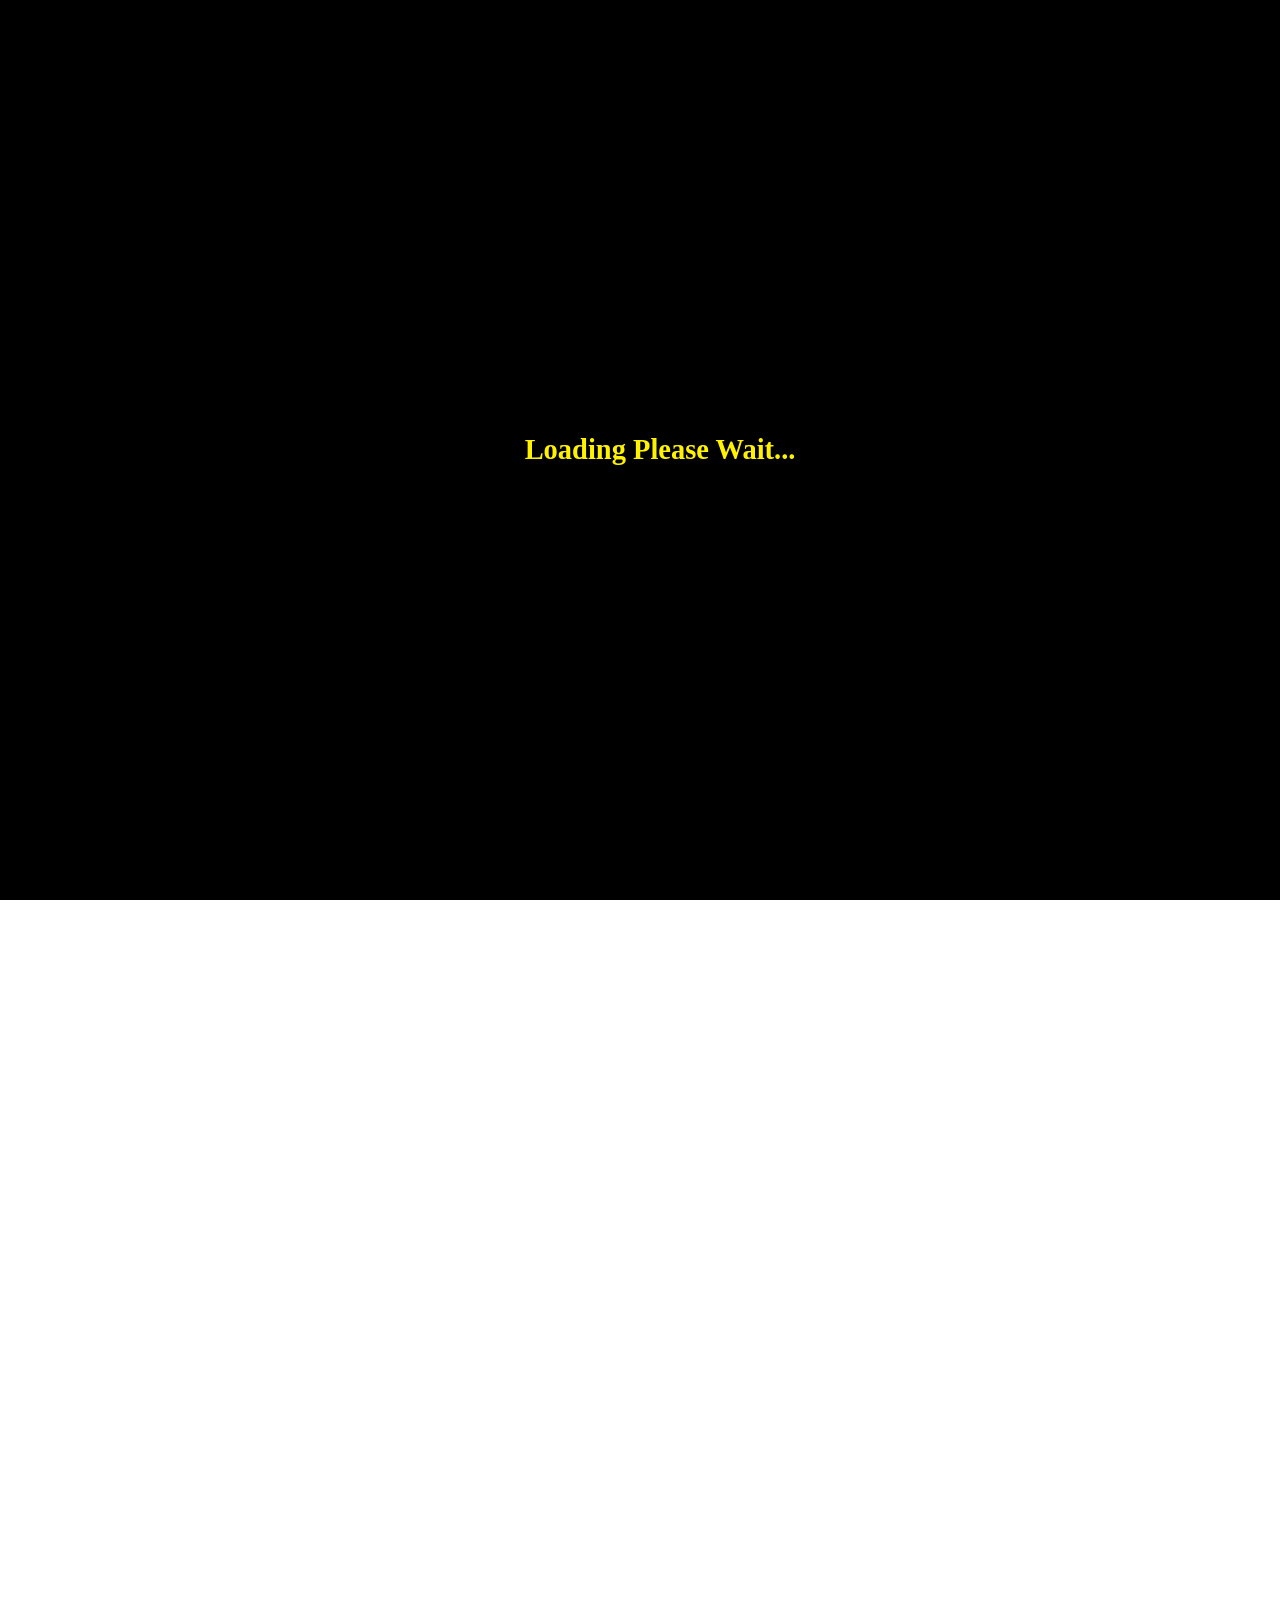
==== index.html @ bbae36e3 "upload" ====
<!DOCTYPE html>
<html lang="en">

<head>
	<meta charset="utf-8">
	<meta name="theme-color" content="#00bb94">
	<meta name="viewport" content="width=device-width, initial-scale=1.0">
	<meta http-equiv="X-UA-Compatible" content="IE=edge">
	<title> Restaurant </title>
	<link rel="shortcut icon" type="image/png"
		href="[data-uri]" />
	<meta name="description" content=" Food Website ">
	<meta name="keywords" content="html , css , js , sass , jquery , bootsrap">
	<link rel="stylesheet" href="https://cdnjs.cloudflare.com/ajax/libs/normalize/8.0.1/normalize.min.css" />
	<link rel="stylesheet" href="https://cdnjs.cloudflare.com/ajax/libs/font-awesome/5.15.3/css/all.min.css" />
	<link rel="stylesheet" href="https://cdnjs.cloudflare.com/ajax/libs/aos/2.0.2/aos.css" />
	<link rel="stylesheet" href="https://cdnjs.cloudflare.com/ajax/libs/twitter-bootstrap/5.0.1/css/bootstrap.min.css" />
	<link rel="stylesheet" type="text/css" href="css/food.css " media="all">
	<!--[if lt IE 9]> <script src="https://cdnjs.cloudflare.com/ajax/libs/html5shiv/3.7.3/html5shiv.min.js"></script> <script src="https://cdnjs.cloudflare.com/ajax/libs/respond.js/1.4.2/respond.min.js"></script> <![endif]-->
	<style>
		#body {
			opacity: 0;
		}

		.about button,
		.contact button,
		header button {
			background-color: white !important;
			z-index: 100 !important;
		}
	</style>
</head>

<body>
	<div id="cover" style="font-size: calc(1.3rem + .6vw);"><span class="spinner-grow me-2" role="status"
			style="color:#fff200"><span class="visually-hidden" style="opacity: 0.00000001">Loading...</span></span>Loading
		Please Wait...</div>
	<div id="body" class="body">
		<nav class="navbar navbar-expand-md navbar-dark fixed-top ">
			<div class="container"><a href="#" class="navbar-brand"><svg xmlns="http://www.w3.org/2000/svg" x="0px" y="0px"
						width="35" height="35" viewBox="0 0 172 172" style=" fill:#000000;">
						<g fill="none" fill-rule="nonzero" stroke="none" stroke-width="1" stroke-linecap="butt"
							stroke-linejoin="miter" stroke-miterlimit="10" stroke-dasharray="" stroke-dashoffset="0"
							font-family="none" font-weight="none" font-size="none" text-anchor="none" style="mix-blend-mode: normal">
							<path d="M0,172v-172h172v172z" fill="none"></path>
							<g fill="#fff200">
								<path
									d="M61.36906,0c-8.00875,0 -13.34344,0.88688 -16.78344,1.85438c-1.72,0.47031 -2.96969,0.9675 -3.84313,1.38406c-0.86,0.41656 -1.53187,0.90031 -1.53187,0.90031l-1.15563,0.86l-0.18812,1.45125c0,0 -3.46688,27.50656 -3.46688,45.15c0,10.61563 5.20031,16.94469 9.84969,20.77438c2.33813,1.92156 4.50156,3.35937 5.81844,4.52844c1.31687,1.16906 1.53187,1.63937 1.53187,2.21719c0,3.23844 -0.86,12.81938 -1.72,23.44844c-0.86,10.62906 -1.73344,22.53469 -1.72,31.59156c0,16.36688 1.14219,25.18188 3.45344,30.67781c1.16906,2.74125 2.78156,4.74344 4.77031,5.87219c1.97531,1.14219 3.99094,1.29 5.53625,1.29c1.53188,0 3.56094,-0.13437 5.53625,-1.27656c1.98875,-1.12875 3.61469,-3.14437 4.77031,-5.88562c2.31125,-5.4825 3.46687,-14.32438 3.45344,-30.67781c0,-9.04344 -0.86,-20.9625 -1.72,-31.59156c-0.87344,-10.62906 -1.72,-20.19656 -1.72,-23.44844c0,-0.59125 0.20156,-1.02125 1.505,-2.16344c1.31688,-1.14219 3.49375,-2.56656 5.81844,-4.47469c4.67625,-3.80281 9.87656,-10.14531 9.87656,-20.88188c0,-11.99969 -3.45344,-45.06937 -3.45344,-45.06937l-0.18813,-1.70656l-1.46469,-0.88688c0,0 -2.02906,-1.16906 -5.6975,-2.10969c-3.66844,-0.94062 -9.25844,-1.8275 -17.26719,-1.8275zM106.65344,0c-0.91375,0 -1.78719,0.36281 -2.44562,1.00781c-0.645,0.645 -1.00781,1.51844 -1.00781,2.43219v37.84c0,2.41875 0.33594,30.94656 0.33594,38.36406c0.01344,3.17125 -0.92719,16.27281 -1.88125,29.83125c-0.94062,13.55844 -1.89469,27.81562 -1.89469,35.00469c0,10.41406 0.30906,16.47438 1.63938,20.73406c0.67187,2.12312 1.73344,3.9775 3.41312,5.16c1.67969,1.1825 3.60125,1.46469 5.2675,1.46469c0,0.01344 0,0.01344 0,0c3.81625,0 8.69406,-2.40531 11.90563,-8.61344c3.21156,-6.22156 5.29437,-16.09813 5.29437,-32.50531c0,-9.23156 -1.84094,-16.39375 -3.60125,-21.99719c-1.76031,-5.61688 -3.27875,-9.70188 -3.27875,-12.40281c0,-4.81062 3.88344,-11.77125 8.29094,-19.82031c4.42094,-8.04906 9.15094,-17.36125 9.16438,-28.07094c0,-0.01344 0,-0.01344 0,-0.01344c0,-5.99313 -0.95406,-15.10375 -5.17344,-24.26813c-4.21938,-9.16437 -11.83844,-18.36906 -24.68469,-23.865c-0.43,-0.18812 -0.88687,-0.28219 -1.34375,-0.28219zM61.36906,6.88c1.45125,0 2.72781,0.05375 3.99094,0.1075v34.2925c-0.01344,1.23625 0.63156,2.39188 1.70656,3.02344c1.075,0.61813 2.39187,0.61813 3.46687,0c1.075,-0.63156 1.72,-1.78719 1.70656,-3.02344v-33.67437c1.85438,0.28219 3.48031,0.57781 4.68969,0.88687c1.88125,0.48375 1.86781,0.59125 2.365,0.81969c0.29563,2.9025 3.26531,32.18281 3.26531,42.28781c0,8.7075 -3.39969,12.34906 -7.33687,15.54719c-1.96188,1.6125 -4.085,2.95625 -6.00656,4.63594c-1.92156,1.67969 -3.85656,4.15219 -3.85656,7.33687c0,4.28656 0.87344,13.41063 1.73344,24.01281c0.86,10.58875 1.70656,22.42719 1.70656,31.02719c0.01344,16.00406 -1.38406,24.37563 -2.9025,28.00375c-0.76594,1.81406 -1.41094,2.33813 -1.85437,2.59344c-0.44344,0.25531 -1.02125,0.36281 -2.10969,0.36281h-0.01344c-1.08844,0 -1.66625,-0.1075 -2.10969,-0.37625c-0.45688,-0.25531 -1.08844,-0.77937 -1.85438,-2.58c-1.51844,-3.62812 -2.91594,-11.99969 -2.91594,-28.00375c-0.01344,-8.61344 0.83313,-20.43844 1.70656,-31.02719c0.86,-10.58875 1.73344,-19.72625 1.73344,-24.01281c0,-3.19812 -1.92156,-5.65719 -3.82969,-7.36375c-1.92156,-1.69312 -4.04469,-3.06375 -6.02,-4.68969c-3.93719,-3.25188 -7.35031,-6.90688 -7.35031,-15.46656c0,-15.74875 2.86219,-39.51969 3.21156,-42.43562c0.51062,-0.215 0.9675,-0.41656 1.94844,-0.69875c1.24969,-0.34938 2.98313,-0.69875 5.16,-0.99438v33.80875c-0.01344,1.23625 0.63156,2.39188 1.70656,3.02344c1.075,0.61813 2.39187,0.61813 3.46687,0c1.075,-0.63156 1.72,-1.78719 1.70656,-3.02344v-34.31937c0.95406,-0.02688 1.8275,-0.08063 2.88906,-0.08063zM110.08,9.83625c7.82063,4.73 13.34344,10.66938 16.34,17.18656c3.655,7.92812 4.55531,16.15187 4.55531,21.40594c-0.01344,8.64031 -3.99094,16.89094 -8.31781,24.76531c-4.31344,7.87437 -9.1375,15.18437 -9.1375,23.12594c0,4.81063 1.92156,9.1375 3.60125,14.45875c1.66625,5.32125 3.27875,11.61 3.27875,19.94125c0,15.8025 -2.16344,24.76531 -4.52844,29.3475c-2.365,4.56875 -4.35375,4.89125 -5.79156,4.89125c-0.94062,0 -1.1825,-0.13437 -1.29,-0.20156c-0.1075,-0.06719 -0.43,-0.33594 -0.81969,-1.6125c-0.80625,-2.53969 -1.33031,-8.43875 -1.33031,-18.66469c0,-6.57094 0.94063,-20.98937 1.88125,-34.52094c0.94063,-13.545 1.90813,-25.98813 1.89469,-30.32844c0,-7.60563 -0.33594,-36.55 -0.33594,-38.35063z">
								</path>
							</g>
						</g>
					</svg>
					<div class="d-none d-sm-inline-block ms-3 mb-0 h3 logo-name"><span>K</span>an <span>D</span>on</div>
				</a><button class="navbar-toggler" type="button" data-bs-toggle="collapse" data-bs-target="#link-of-nav"
					aria-label="Toggle Navigation" aria-controls="link-of-nav" aria-expanded="false"><span
						class="fas fa-hamburger" id="nav-icon"></span></button>
				<div class="collapse navbar-collapse pt-4 pt-md-0" id="link-of-nav">
					<ul class="navbar-nav ms-auto" id="main-ul">
						<li class="nav-item"><a href="#header" class="nav-link">home</a></li>
						<li class="nav-item"><a href="#about" class="nav-link">about</a></li>
						<li class="nav-item"><a href="#special" class="nav-link">special</a></li>
						<li class="nav-item"><a href="#dishes" class="nav-link">dishes</a></li>
						<li class="nav-item"><a href="#contact" class="nav-link">contact</a></li>
					</ul>
				</div>
			</div>
		</nav>
		<header id="header" class="header">
			<div class="container h-100">
				<div class="h-100 row align-items-center">
					<div class="col-md-8 text-md-start text-center content">
						<h1>food that you can't resist</h1>
						<h2>enjoy the marvelous taste</h2>
						<p>Lorem ipsum dolor sit amet consectetur adipisicing elit. Iusto ab quas corrupti, molestias
							aliquam quisquam voluptatibus dignissimos corporis.</p><a href="#special" class="home-button"><button
								style="z-index:12;background-color:white; ">get
								started</button></a>
					</div>
				</div>
			</div>
			<div class="video-container"><video src="vid/1.mp4" loop muted autoplay class="vid"></video><video src="vid/2.mp4"
					loop muted autoplay class="vid"></video><video src="vid/3.mp4" loop muted autoplay class="vid"></video></div>
			<div class="controls"><span class="dots d-active"></span><span class="dots"></span><span class="dots"></span>
			</div>
		</header>
		<section id="about" class="about">
			<h2 data-aos="zoom-in-up">about <span>us</span></h2>
			<div class="container align-content-center">
				<div class="row mt-5 mt-md-0">
					<div
						class="col-md-6 align-content-center justify-content-center justify-content-md-start d-flex text-center text-md-start"
						data-aos="fade-right">
						<p class="w-100 mt-3">Lorem, ipsum dolor sit amet consectetur adipisicing elit. Dolorum ex,
							voluptatum nobis iure sunt voluptates non, vitae, quia fugit vero est neque enim dicta
							impedit deserunt ducimus! Quo, iste ullam.</p>
						<p class="w-100 my-3">Lorem, ipsum dolor sit amet consectetur adipisicing elit. Dolorum ex,
							voluptatum nobis iure sunt voluptates non, vitae, quia fugit vero est neque enim dicta
							impedit deserunt ducimus! Quo, iste ullam.</p><a href="#"><button> learn more</button></a>
					</div>
					<div class="col-md-6 d-none d-md-block" data-aos="fade-left"><img src="img/wall-sec/about-wallpaper.png"
							alt="chef photo"></div>
				</div>
			</div>
		</section>
		<section id="special" class="special">
			<h2 data-aos="zoom-in-up"><span>our</span> special</h2>
			<p class="h5">Lorem ipsum dolor sit amet consectetur adipisicing elit.</p>
			<div class="card-container container">
				<div class="card text-center text-dark bg-white border border-5 border-white" data-aos="fade-right"><img
						src="img/sp/special1.jpeg" alt="Picture of a delicious meal produced by our restaurant"
						class="card-img-top">
					<div class="card-body">
						<p class="card-text">Lorem ipsum dolor sit amet consectetur adipisicing elit. Minima laudantium
							deleniti pariatur, harum magni dolores.</p><a href="#"><button>read more</button></a>
					</div>
				</div>
				<div class="card text-center text-dark bg-white border border-5 border-white" data-aos="zoom-in-up"><img
						src="img/sp/special2.jpeg" alt="Picture of a delicious meal produced by our restaurant"
						class="card-img-top">
					<div class="card-body">
						<p class="card-text">Lorem ipsum dolor sit amet consectetur adipisicing elit. Minima laudantium
							deleniti pariatur, harum magni dolores.</p><a href="#"><button>read more</button></a>
					</div>
				</div>
				<div class="card text-center text-dark bg-white border border-5 border-white" data-aos="fade-left"><img
						src="img/sp/special3.jpeg" alt="Picture of a delicious meal produced by our restaurant"
						class="card-img-top">
					<div class="card-body">
						<p class="card-text">Lorem ipsum dolor sit amet consectetur adipisicing elit. Quo ex delectus
							voluptatem fugit dolor porro ea laborum autem similiq</p><a href="#"><button>read
								more</button></a>
					</div>
				</div>
			</div>
		</section>
		<section id="dishes" class="dishes pb-5">
			<h2 data-aos="zoom-in-up"> <span>our</span> dishes</h2>
			<div class="container d-flex flex-wrap justify-content-between align-items-center align-content-center mt-5">
				<div data-aos="zoom-in" class="d"><img src="img/dishes/Dishes0.jpeg"
						alt="Picture of a delicious meal produced by our restaurant">
					<div class="d-detail align-content-center text-center">
						<h2 class="my-3">dish 1</h2>
						<hr>
						<p>Lorem ipsum dolor sit amet consectetur adipisicing elit. Blanditiis, iste!</p>
						<hr><a href="#"><button>view</button></a>
					</div>
				</div>
				<div data-aos="zoom-in" class="d"><img src="img/dishes/Dishes1.jpeg"
						alt="Picture of a delicious meal produced by our restaurant">
					<div class="d-detail align-content-center text-center">
						<h2 class="my-3">dish 2</h2>
						<hr>
						<p>Lorem ipsum dolor sit amet consectetur adipisicing elit. Blanditiis, iste!</p>
						<hr><a href="#"><button>view</button></a>
					</div>
				</div>
				<div data-aos="zoom-in" class="d"><img src="img/dishes/Dishes2.jpeg"
						alt="Picture of a delicious meal produced by our restaurant">
					<div class="d-detail align-content-center text-center">
						<h2 class="my-3">dish 3</h2>
						<hr>
						<p>Lorem ipsum dolor sit amet consectetur adipisicing elit. Blanditiis, iste!</p>
						<hr><a href="#"><button>view</button></a>
					</div>
				</div>
				<div data-aos="zoom-in" class="d"><img src="img/dishes/Dishes3.jpeg"
						alt="Picture of a delicious meal produced by our restaurant">
					<div class="d-detail align-content-center text-center">
						<h2 class="my-3">dish 4</h2>
						<hr>
						<p>Lorem ipsum dolor sit amet consectetur adipisicing elit. Blanditiis, iste!</p>
						<hr><a href="#"><button>view</button></a>
					</div>
				</div>
				<div data-aos="zoom-in" class="d"><img src="img/dishes/Dishes4.jpeg"
						alt="Picture of a delicious meal produced by our restaurant">
					<div class="d-detail align-content-center text-center">
						<h2 class="my-3">dish 5</h2>
						<hr>
						<p>Lorem ipsum dolor sit amet consectetur adipisicing elit. Blanditiis, iste!</p>
						<hr><a href="#"><button>view</button></a>
					</div>
				</div>
				<div data-aos="zoom-in" class="d"><img src="img/dishes/Dishes5.jpeg"
						alt="Picture of a delicious meal produced by our restaurant">
					<div class="d-detail align-content-center text-center">
						<h2 class="my-3">dish 6</h2>
						<hr>
						<p>Lorem ipsum dolor sit amet consectetur adipisicing elit. Blanditiis, iste!</p>
						<hr><a href="#"><button>view</button></a>
					</div>
				</div>
			</div>
		</section>
		<section id="contact" class="contact">
			<h2 data-aos="zoom-in-up">contact <span>us</span></h2>
			<p data-aos="zoom-in-up" class=" text-center text-white dd34 m-auto">
				To request a landing page similar to this page, <span class="text-danger fw-bold">please fill out the
					form</span> and I will reply to you as soon as possible, or <span class="text-danger fw-bold">you can talk to
					me via the social media icons</span> at the bottom of the site.
			</p>
			<div class="container">
				<form action="https://formsubmit.co/mohammad.al.laith.mousa@gmail.com" method="POST"
					class="row gx-3 gy-3 needs-validation flex-wrap d-flex align-items-center" novalidate autocomplete="off"
					data-aos="fade-up">
					<div class="col-12 col-md-6"><label for="InFullName" class="form-label">Full Name</label><input type="text"
							class="form-control" id="InFullName" required placeholder="Full Name" name="Full Name" minlength="10">
						<div class="valid-feedback">Name Is Set</div>
						<div class="invalid-feedback">Please Write Your Full Name</div>
					</div>
					<div class="col-12 col-md-6"><label for="InPhone" class=" form-label">Your Number</label><input type="tel"
							class="form-control" id="InPhone" required placeholder="Phone Number" length="10"
							oninput="this.value = this.value.replace(/[^0-9.]/g, '').replace(/(\..*)\./g, '$1');" name="Phone">
						<div class="invalid-feedback">Please Write A Valid Phone Number</div>
						<div class="valid-feedback">Looks Good Number</div>
					</div>
					<div class=" col-12"><label for="InEmail" class=" form-label">Your Email</label><input type="email"
							name="Email" class="form-control" id="InEmail" required placeholder="Your Email">
						<div class="valid-feedback">Looks Good Email</div>
						<div class="invalid-feedback">Please Write A Valid Email</div>
					</div>
					<div class="col-12"><label for="Your-Massage" class="form-label">Message ( Optional
							)</label><textarea name="textarea" id="Your-Massage" placeholder="Message ( Optional )"
							class="form-control w-100" style="height:200px;resize:none"></textarea></div>

					<input type="hidden" name="_captcha" value="false" />
					<input type="text" name="_honey" class="d-none" />
					<input type="hidden" name="_subject" value="New Email From My Website Restaurant Landing Page" />
					<input type="hidden" name="_next" value="https://mohammed-mousa.github.io/Restaurant/thanks.html" />
					<div class="col-md-4 col-12 mt-5 text-md-start text-center"><button type="submit">send</button>
					</div>
					<div class="website col-md-8 ms-md-auto mt-5 mt-md-auto text-center text-md-end"><a
							href="https://wa.me/963950556805"><img
								src="https://img.icons8.com/color/48/000000/telegram-app--v2.png" /></a> <a
							href="https://wa.me/963950556805"><svg xmlns="http://www.w3.org/2000/svg" x="0px" y="0px" width="43"
								height="43" viewBox="0 0 172 172" style=" fill:#000000;transform: translateY(-2px);">
								<g fill="none" fill-rule="nonzero" stroke="none" stroke-width="1" stroke-linecap="butt"
									stroke-linejoin="miter" stroke-miterlimit="10" stroke-dasharray="" stroke-dashoffset="0"
									font-family="none" font-weight="none" font-size="none" text-anchor="none"
									style="mix-blend-mode: normal">
									<path d="M0,172v-172h172v172z" fill="none"></path>
									<g fill="#2ecc71">
										<path
											d="M86,2.6875c-45.95625,0 -83.3125,37.35625 -83.3125,83.3125c0,14.10938 3.4927,27.95053 10.34583,40.17865l-7.1203,26.06927c-1.20938,4.16563 -0.00157,8.4651 3.08905,11.55573c3.09062,3.09062 7.39272,4.30052 11.55835,3.22552l27.1427,-7.12292c11.825,6.18125 24.99322,9.40625 38.43072,9.40625c45.95625,0 83.3125,-37.35625 83.3125,-83.3125c0,-22.30625 -8.59948,-43.13542 -24.32135,-58.8573c-15.85625,-15.72188 -36.81875,-24.4552 -59.125,-24.4552zM86,10.75c20.15625,0 39.1026,7.79428 53.21198,22.03803c14.24375,14.24375 22.1724,33.1901 22.03802,53.21197c0,41.52188 -33.72812,75.25 -75.25,75.25c-12.49688,0 -24.9948,-3.22605 -36.01355,-9.13855c-0.5375,-0.26875 -1.20728,-0.5354 -1.87915,-0.5354c-0.40312,0 -0.67292,-0.00052 -1.07605,0.13385l-28.62292,7.52448c-2.01562,0.5375 -3.35728,-0.53855 -3.89478,-1.07605c-0.5375,-0.5375 -1.61355,-1.87915 -1.07605,-3.89478l7.52447,-27.68335c0.26875,-1.075 0.13595,-2.14843 -0.40155,-3.08905c-6.45,-11.2875 -9.81042,-24.3224 -9.81042,-37.49115c0,-41.52187 33.72813,-75.25 75.25,-75.25zM86,22.84375c-34.80312,0 -63.15625,28.21875 -63.15625,63.15625c0,11.15313 2.9573,22.0375 8.46667,31.57813c2.15,3.7625 2.68645,8.19583 1.61145,12.36145l-3.8974,14.10938l15.05157,-3.89478c1.34375,-0.40312 2.6875,-0.53802 4.03125,-0.53802c2.6875,0 5.37395,0.67188 7.65833,2.01563c9.27187,4.8375 19.61875,7.52448 30.23438,7.52448c34.80313,0 63.15625,-28.35312 63.15625,-63.15625c0,-16.93125 -6.58542,-32.78855 -18.5448,-44.74792c-11.825,-11.825 -27.6802,-18.40833 -44.61145,-18.40833zM57.9151,49.31458h3.76355c1.47812,0 2.95468,0.13437 4.4328,3.35938c1.74687,3.89687 5.64375,13.70677 6.04688,14.6474c0.5375,0.94062 0.80835,2.14948 0.13647,3.49323c-0.67187,1.34375 -0.94062,2.15 -2.01562,3.35938c-0.94062,1.20937 -2.15157,2.55522 -2.95782,3.49585c-0.94062,0.94063 -2.0151,2.01563 -0.80572,4.03125c1.20937,2.01563 5.1052,8.46458 11.0177,13.7052c7.525,6.71875 13.97552,8.8698 15.99115,9.81042c2.01563,0.94063 3.0922,0.80573 4.30157,-0.53802c1.20938,-1.34375 4.97083,-5.77918 6.31458,-7.7948c1.34375,-2.01562 2.68855,-1.61145 4.43542,-0.93957c1.88125,0.67188 11.55573,5.5078 13.57135,6.44843c2.01563,0.94062 3.3578,1.4797 3.76093,2.28595c0.5375,1.075 0.53907,4.97082 -1.07343,9.67395c-1.6125,4.56875 -9.675,9.1375 -13.4375,9.40625c-3.62813,0.26875 -6.98907,1.61355 -23.78595,-4.97082c-20.15625,-7.92813 -32.92083,-28.62293 -33.86145,-29.96668c-0.94063,-1.34375 -8.0625,-10.74843 -8.0625,-20.5578c0,-9.80937 5.1052,-14.51355 6.98645,-16.52917c1.88125,-2.01562 3.8974,-2.4198 5.24115,-2.4198z">
										</path>
									</g>
								</g>
							</svg></a> <a href="https://wa.me/963950556805"><img
								src="https://img.icons8.com/fluent/48/000000/facebook-new.png" /></a> <a
							href="https://wa.me/963950556805"><img
								src="https://img.icons8.com/fluent/48/000000/instagram-new.png" /></a> <a
							href="https://wa.me/963950556805"><img
								src="https://img.icons8.com/color/48/000000/twitter-circled--v4.png" /></a></div>
				</form>
		</section>
		<footer class="footer pt-5" id="footer">
			<div class="container">
				<div class="footer-container d-flex flex-wrap row">
					<div class="col-6 text-center mb-3 links ">
						<h2>Links</h2>
						<div class="container-footer-link"><a href="#header">home</a><a href="#about">about</a><a
								href="#special">special</a><a href="#dishes">dishes</a><a href="#contact">contact</a>
						</div>
					</div>
					<div class="col-6 text-center mb-3 social-icon">
						<h2>
							<div class="d-inline-block h3 logo-name"><span>K</span>an <span>D</span>on</div>
						</h2>
						<div class="container-social-icon"><a href="https://wa.me/963950556805"><i class='fab fa-facebook-f'> </i>
							</a> <a href="https://wa.me/963950556805"><i class='fab fa-instagram'></i> </a> <a
								href="https://wa.me/963950556805"><i class='fab fa-telegram-plane'></i> </a> <a
								href="https://wa.me/963950556805"><i class='fab fa-whatsapp'></i>
							</a> <a href="https://wa.me/963950556805"><i class='fab fa-twitter'></i> </a></div>
					</div>
				</div>
				<hr>
				<div class="text-center h4 mt-3 py-3">
					<h5 class=" d-md-inline-block d-block">Created By </h5>
					<h5 class=" d-md-inline-block d-block my-3 my-md-0"><a href="https://wa.me/963950556805">Mohammad mousa</a>
					</h5>
					<h5 class=" d-md-inline-block d-block"> All Right Reserved</h5>
				</div>
			</div>
		</footer><a id="up-arrow" class="up-arrow" href="#header"><svg xmlns="http://www.w3.org/2000/svg" x="0px" y="0px"
				width="100%" height="100%" viewBox="0 0 172 172" style=" fill:#000000;">
				<g fill="none" fill-rule="nonzero" stroke="none" stroke-width="1" stroke-linecap="butt" stroke-linejoin="miter"
					stroke-miterlimit="10" stroke-dasharray="" stroke-dashoffset="0" font-family="none" font-weight="none"
					font-size="none" text-anchor="none" style="mix-blend-mode: normal">
					<path d="M0,172v-172h172v172z" fill="none"></path>
					<g fill="#fff200">
						<path
							d="M85.89922,6.78594c-2.11818,0.03233 -4.10338,1.03856 -5.38172,2.72781l-23.46187,23.46188c-1.79732,1.72562 -2.52133,4.28807 -1.89279,6.69911c0.62854,2.41103 2.5114,4.2939 4.92243,4.92243c2.41103,0.62854 4.97349,-0.09547 6.69911,-1.89279l12.33563,-12.33562v62.51125c-0.03509,2.48118 1.2685,4.78904 3.41161,6.03987c2.1431,1.25083 4.79369,1.25083 6.93679,0c2.1431,-1.25083 3.4467,-3.55869 3.41161,-6.03987v-62.51125l12.33563,12.33562c1.72562,1.79732 4.28807,2.52133 6.69911,1.89279c2.41103,-0.62854 4.2939,-2.5114 4.92243,-4.92243c0.62854,-2.41103 -0.09547,-4.97349 -1.89279,-6.69911l-23.48875,-23.48875c-1.32111,-1.72795 -3.38147,-2.72948 -5.55641,-2.70094zM38.0886,25.06766c-1.78785,-0.04481 -3.5229,0.60824 -4.8375,1.82078c-16.15534,14.46904 -26.37109,35.52158 -26.37109,58.89656c0,43.61533 35.50467,79.12 79.12,79.12c43.61533,0 79.12,-35.50467 79.12,-79.12c0,-23.3781 -10.21499,-44.43061 -26.3711,-58.89656c-1.82674,-1.67192 -4.41099,-2.23326 -6.76672,-1.46985c-2.35573,0.76341 -4.11954,2.73381 -4.61842,5.15938c-0.49888,2.42557 0.34411,4.93213 2.20734,6.56328c13.37286,11.97388 21.7889,29.26265 21.7889,48.64375c0,36.17891 -29.18109,65.36 -65.36,65.36c-36.17891,0 -65.36,-29.18109 -65.36,-65.36c0,-19.37733 8.41529,-36.67279 21.7889,-48.65047c2.13907,-1.86314 2.9155,-4.84806 1.95539,-7.51735c-0.96011,-2.66929 -3.45995,-4.47578 -6.2957,-4.54953z">
						</path>
					</g>
				</g>
			</svg></a>
	</div>
	<script src="https://cdnjs.cloudflare.com/ajax/libs/jquery/3.6.0/jquery.min.js"></script>
	<script src="https://cdnjs.cloudflare.com/ajax/libs/jquery.nicescroll/3.7.6/jquery.nicescroll.min.js"></script>
	<script src="https://cdnjs.cloudflare.com/ajax/libs/aos/2.0.2/aos.js"></script>
	<script src="https://cdn.jsdelivr.net/npm/@popperjs/core@2.9.2/dist/umd/popper.min.js"></script>
	<script src="https://cdnjs.cloudflare.com/ajax/libs/twitter-bootstrap/5.0.1/js/bootstrap.min.js"></script>
	<script type="text/javascript" src="js/food.js"></script>
</body>

</html>
---- css/food.css ----
@import"https://fonts.googleapis.com/css2?family=Exo+2:ital,wght@0,100;0,200;0,300;0,400;1,100;1,200&display=swap";
@import"https://fonts.googleapis.com/css2?family=Lemonada:wght@300;400;500;600;700&display=swap";
* {
    font-family: "Exo 2", sans-serif
}

*:not(p):not(div) {
    text-transform: capitalize
}

* {
    transition: .35s;
    scroll-behavior: smooth
}

::selection {
    color: #000;
    background: #fff200;
    padding: 10px
}

a {
    text-decoration: none
}

*,
:root {
    scrollbar-color: #fff200 #000;
    scrollbar-width: thin
}

::-webkit-scrollbar {
    width: 8px;
    height: 8px
}

::-webkit-scrollbar-track {
    background-color: #000
}

::-webkit-scrollbar-thumb {
    height: 15px;
    background-color: #fff200;
    border: 1px solid transparent;
    border-radius: 10px;
    background-clip: padding-box
}

* {
    padding: 0px;
    margin: 0px;
    box-sizing: border-box
}

body {
    overflow-x: hidden
}

#body>:not(span):not(nav):not(header) {
    overflow-x: hidden
}

.contact button,
.dishes .container .d .d-detail button,
.special .card-container .card button,
.about .row>div:first-child button,
.header .content button {
    outline: none;
    border: none;
    border-radius: 5rem;
    color: #333;
    font-weight: bold;
    text-transform: capitalize;
    letter-spacing: 2px;
    cursor: pointer;
    position: relative;
    z-index: 1;
    overflow: hidden;
    padding: 5px 15px !important;
    transition: .55s !important
}

.contact button::before,
.dishes .container .d .d-detail button::before,
.special .card-container .card button::before,
.about .row>div:first-child button::before,
.header .content button::before {
    content: " ";
    position: absolute;
    top: 0;
    left: 0;
    background: #fff200;
    height: 100%;
    width: 0%;
    transition: .2s;
    z-index: -1
}

.contact button:hover::before,
.dishes .container .d .d-detail button:hover::before,
.special .card-container .card button:hover::before,
.about .row>div:first-child button:hover::before,
.header .content button:hover::before {
    width: 100%
}

.contact button:hover,
.dishes .container .d .d-detail button:hover,
.special .card-container .card button:hover,
.about .row>div:first-child button:hover,
.header .content button:hover {
    box-shadow: 1.75px 1.75px 3.5px #333, -1.75px 1.75px 3.5px #333, 1.75px -1.75px 3.5px #333, -1.75px -1.75px 3.5px #333
}

footer div a,
footer .links h2,
.contact h2 span,
.contact h2,
.dishes>h2 span,
.dishes>h2,
.special>h2 span,
.special>h2,
.about h2 span,
.about h2 {
    text-align: center;
    font-family: "Lemonada", cursive;
    font-weight: bolder;
    text-shadow: .1rem .1rem .3rem #333;
    color: #fff200
}

@keyframes hvr-wobble-vertical {
    16.65% {
        -webkit-transform: translateY(8px);
        transform: translateY(8px)
    }
    33.3% {
        -webkit-transform: translateY(-6px);
        transform: translateY(-6px)
    }
    49.95% {
        -webkit-transform: translateY(4px);
        transform: translateY(4px)
    }
    66.6% {
        -webkit-transform: translateY(-2px);
        transform: translateY(-2px)
    }
    83.25% {
        -webkit-transform: translateY(1px);
        transform: translateY(1px)
    }
    100% {
        -webkit-transform: translateY(0);
        transform: translateY(0)
    }
}

.hvr-wobble-vertical,
.up-arrow {
    display: inline-block;
    vertical-align: middle;
    -webkit-transform: perspective(1px) translateZ(0);
    transform: perspective(1px) translateZ(0);
    box-shadow: 0 0 1px rgba(0, 0, 0, 0)
}

.hvr-wobble-vertical:hover,
.up-arrow:hover,
.hvr-wobble-vertical:focus,
.up-arrow:focus,
.hvr-wobble-vertical:active,
.up-arrow:active {
    -webkit-animation-name: hvr-wobble-vertical;
    animation-name: hvr-wobble-vertical;
    -webkit-animation-duration: .7s;
    animation-duration: .7s;
    -webkit-animation-timing-function: ease-in-out;
    animation-timing-function: ease-in-out;
    -webkit-animation-iteration-count: 1;
    animation-iteration-count: 1
}

.hvr-float,
.contact .website a {
    display: inline-block;
    vertical-align: middle;
    -webkit-transform: perspective(1px) translateZ(0);
    transform: perspective(1px) translateZ(0);
    box-shadow: 0 0 1px rgba(0, 0, 0, 0);
    -webkit-transition-duration: .3s;
    transition-duration: .3s;
    -webkit-transition-property: transform;
    transition-property: transform;
    -webkit-transition-timing-function: ease-out;
    transition-timing-function: ease-out
}

.hvr-float:hover,
.contact .website a:hover,
.hvr-float:focus,
.contact .website a:focus,
.hvr-float:active,
.contact .website a:active {
    -webkit-transform: translateY(-4px);
    transform: translateY(-4px)
}

@media screen and (max-width: 767px) {
    .nav-active {
        padding: 8px 5px;
        border-radius: 15px;
        background: #000;
        color: #fff200 !important;
        font-weight: bold;
        transform: scale(1.1)
    }
    .nav-active:hover {
        border-radius: 15px;
        background: #000;
        color: #fff200;
        transform: scale(1.1)
    }
}

@media screen and (min-width: 768px) {
    .nav-active {
        color: #fff200 !important;
        font-weight: bold
    }
}

nav {
    background-color: #000
}

nav div>a {
    align-items: center;
    display: flex;
    font-family: "Lemonada", cursive !important;
    font-weight: bold
}

nav div>a:hover {
    color: #fff200 !important
}

nav div>a .logo-name {
    font-family: "Lemonada", cursive !important;
    font-weight: bold
}

nav div>a .logo-name span {
    color: #fff200;
    font-family: inherit;
    font-weight: inherit
}

nav button {
    border-color: transparent !important;
    box-shadow: none !important;
    outline: none !important
}

nav button span {
    color: #fff200;
    font-size: 30px
}

nav button:focus {
    box-shadow: none !important
}

nav .nav-item {
    margin: 0px 5px;
    text-align: center
}

nav .nav-link {
    color: #fff
}

nav .nav-link:hover {
    color: #fff200 !important;
    font-weight: bold
}

body {
    position: relative
}

#cover {
    position: fixed;
    height: 100vh;
    width: 100%;
    top: 0;
    left: 0;
    background: #000;
    z-index: 10005;
    color: #fff200;
    display: flex;
    justify-content: center;
    align-items: center;
    font-family: "Lemonada", cursive !important;
    font-weight: bold
}

.header {
    background: linear-gradient(to bottom, rgba(0, 0, 0, 0.95), rgba(0, 0, 0, 0.65));
    color: #fff;
    position: relative;
    height: 100vh;
    overflow: hidden
}

.header .content h1,
.header .content h2 {
    font-family: "Lemonada", cursive;
    font-weight: bolder;
    text-shadow: .1rem .1rem .3rem #333;
    color: #fff200
}

.header .content h2 {
    color: #fff;
    margin-top: 15px
}

.header .content p {
    color: #ccc;
    margin: 15px 0px
}

.header .content button {
    margin: 20px 0px
}

.header .video-container {
    position: absolute;
    top: 0;
    left: 0;
    height: 100%;
    width: 100%;
    z-index: -1
}

.header .video-container .vid {
    position: absolute;
    height: 100vh;
    top: 0;
    left: 0;
    width: 100%;
    object-fit: cover;
    display: none
}

.header .video-container .vid:first-child {
    display: block
}

.header .controls {
    width: fit-content;
    position: absolute;
    bottom: 30px;
    left: 50%;
    transform: translateX(-50%)
}

.header .controls span {
    width: 25px;
    height: 15px;
    background-color: #fff200;
    border: 2px solid #000;
    display: inline-block;
    border-radius: 5px;
    cursor: pointer
}

.header .controls span:hover {
    background-color: #fff
}

.header .controls .d-active {
    background-color: #fff
}

.about h2 span {
    color: #000
}

.about .row>div:first-child {
    flex-wrap: wrap
}

.about .row>div:first-child p {
    color: #333
}

.about .row>div:first-child button {
    margin: 35px auto;
    box-shadow: .1rem .1rem .3rem #888, -0.1rem -0.1rem .3rem #888
}

.about .row>div:last-child {
    text-align: center
}

.about .row>div:last-child img {
    margin-top: -30px;
    margin-bottom: 30px
}

.special {
    background-color: #000
}

.special>h2 span {
    color: #fff
}

.special>p {
    text-align: center;
    color: #ccc;
    margin: 30px auto 50px
}

.special .card-container {
    padding-top: 35;
    padding-bottom: 35px;
    display: flex;
    justify-content: space-between;
    flex-wrap: wrap;
    align-items: center;
    align-content: center
}

.special .card-container .card {
    width: 27.5%;
    margin: 20px 0px;
    padding: 5px;
    transition: .35s !important;
    border: 1px solid #000
}

@media screen and (max-width: 991px) {
    .special .card-container .card {
        width: 42.5%;
        margin: 20px auto
    }
}

@media screen and (max-width: 767px) {
    .special .card-container .card {
        width: 80%;
        margin: 20px auto
    }
}

.special .card-container .card img {
    height: 12rem;
    object-fit: cover
}

.special .card-container .card p {
    color: #333;
    margin: 0px !important;
    font-size: 14px
}

.special .card-container .card button {
    background-color: #333;
    color: #fff;
    font-size: 16px;
    margin-top: 20px;
    margin-bottom: 25px;
    box-shadow: .1rem .1rem .3rem #888, -0.1rem -0.1rem .3rem #888
}

.special .card-container .card button:hover {
    color: #333;
    font-weight: bold
}

.special .card-container .card:hover {
    transform: scale(0.95)
}

.dishes>h2 span {
    color: #000
}

.dishes .container .d {
    border-radius: 25px;
    height: 225px;
    border: 5px solid #000;
    position: relative;
    overflow: hidden;
    cursor: pointer
}

@media screen and (max-width: 575px) {
    .dishes .container .d {
        width: 80%;
        margin: 20px auto
    }
}

@media screen and (min-width: 576px) {
    .dishes .container .d {
        width: 48%;
        margin-top: 15px;
        margin-bottom: 15px
    }
}

@media screen and (min-width: 768px) {
    .dishes .container .d {
        width: 30%;
        margin-top: 20px;
        margin-bottom: 20px
    }
}

.dishes .container .d img {
    object-fit: cover;
    width: 100%;
    height: 100%
}

.dishes .container .d .d-detail {
    position: absolute;
    top: 0;
    left: 0;
    width: 100%;
    height: 100%;
    background-color: rgba(0, 0, 0, .85);
    color: #fff;
    display: flex;
    flex-wrap: wrap;
    justify-content: center;
    align-items: center;
    align-content: center;
    transition: .35s !important;
    transform: scale(0)
}

.dishes .container .d .d-detail>* {
    width: 100%
}

.dishes .container .d .d-detail p {
    font-size: 13px;
    margin: 5px !important;
    width: 80%
}

.dishes .container .d .d-detail hr {
    margin: 0 !important;
    height: 3px;
    background: #fff200;
    display: block;
    width: 90%;
    color: #fff200;
    opacity: 1
}

.dishes .container .d .d-detail button {
    width: 40%;
    margin: 15px auto
}

.dishes .container .d:hover .d-detail {
    transform: scale(1)
}

.contact {
    overflow: hidden;
    background: url("../img/wall-sec/contact-wallpaper.jpg"), linear-gradient(to bottom, rgba(0, 0, 0, 0.95), rgba(0, 0, 0, 0.8));
    background-repeat: no-repeat;
    background-size: cover;
    background-position: center center;
    background-blend-mode: multiply
}

.contact .dd34 {
	width: 100%;
}
@media screen and (min-width:768px) {
	.contact .dd34 {
		width: 75% !important;
	}
}

.contact h2 span {
    color: #fff
}

.contact form {
    padding: 30px 0px 50px
}

.contact .form-control {
    color: #998d8d !important;
    background-color: rgba(1, 1, 1, .45)
}

.contact .form-control:focus {
    background-color: rgba(1, 1, 1, .75);
    border-color: #fff200;
    outline: 0;
    box-shadow: 0px 0px 1px 0rem rgba(255, 242, 0, .9)
}

.contact .form-control::placeholder {
    display: none;
    opacity: 0
}

.contact .form-label {
    color: #fff;
    position: relative;
    transform: translateY(155%);
    margin-left: 10px
}

.contact button {
    width: 150px;
    height: 40px
}

.contact .website a {
    position: relative
}

.up-arrow {
    position: fixed;
    bottom: 20px;
    right: 10px;
    cursor: pointer;
    display: none;
    width: 35px;
    height: 35px;
    z-index: 1000;
    border-radius: 50%;
    box-shadow: 1px 1px 6.5px #555, -1px -1px 6.5px #555, -1px 1px 6.5px #555, 1px -1px 6.5px #555
}

@media screen and (min-width: 768px) {
    .up-arrow {
        width: 40px;
        height: 40px;
        bottom: 30px;
        right: 30px
    }
}

footer {
    background-color: #000
}

footer a {
    display: inline-block;
    margin: 3.5px
}

footer .links h2 {
    color: #fff
}

footer .links h2::first-letter {
    color: #fff200;
    font-size: larger
}

footer .links .container-footer-link {
    display: flex;
    color: #fff;
    font-weight: bold;
    flex-wrap: wrap;
    justify-content: center;
    align-content: center;
    align-items: center;
    margin-top: 15px;
    flex-direction: column
}

@media screen and (min-width: 768px) {
    footer .links .container-footer-link {
        flex-direction: row;
        margin-top: 5px
    }
}

footer .links .container-footer-link a {
    color: #fff
}

footer .links .container-footer-link a:hover {
    color: #fff200;
    transform: scale(1.1)
}

footer .links .container-footer-link a:not(:last-child)::after {
    content: " ";
    color: #fff200;
    font-weight: bold;
    margin: 0px 5px
}

footer .social-icon .logo-name {
    color: #fff;
    font-family: "Lemonada", cursive !important;
    font-weight: bold
}

footer .social-icon .logo-name span {
    color: #fff200;
    font-family: inherit;
    font-size: larger;
    font-weight: inherit
}

footer .social-icon .container-social-icon {
    display: flex;
    color: #fff;
    font-weight: bold;
    flex-wrap: wrap;
    justify-content: center;
    align-content: center;
    align-items: center;
    margin: 0px 3px;
    flex-direction: column;
    padding-top: 5px
}

@media screen and (min-width: 768px) {
    footer .social-icon .container-social-icon {
        flex-direction: row;
        padding-top: 0px
    }
}

footer .social-icon .container-social-icon a i {
    color: #fff;
    display: inline-block;
    margin: 0px 5px;
    transform: scale(1.2);
    border-radius: 10px
}

footer .social-icon .container-social-icon a i:hover {
    color: #fff200;
    transform: scale(1.45)
}

footer hr {
    opacity: initial;
    height: 1.5px;
    background-color: #fff;
    margin: 15px auto;
    display: block
}

footer div {
    background-color: rgba(0, 0, 0, .95);
    color: #fff;
    font-weight: bolder;
    margin-bottom: 0px !important
}

footer div a {
    text-decoration: none;
    color: #fff200;
    text-shadow: .1rem .1rem .3rem #333
}

footer div a:hover {
    text-shadow: .1rem .1rem .3rem #333;
    color: #fff200
}
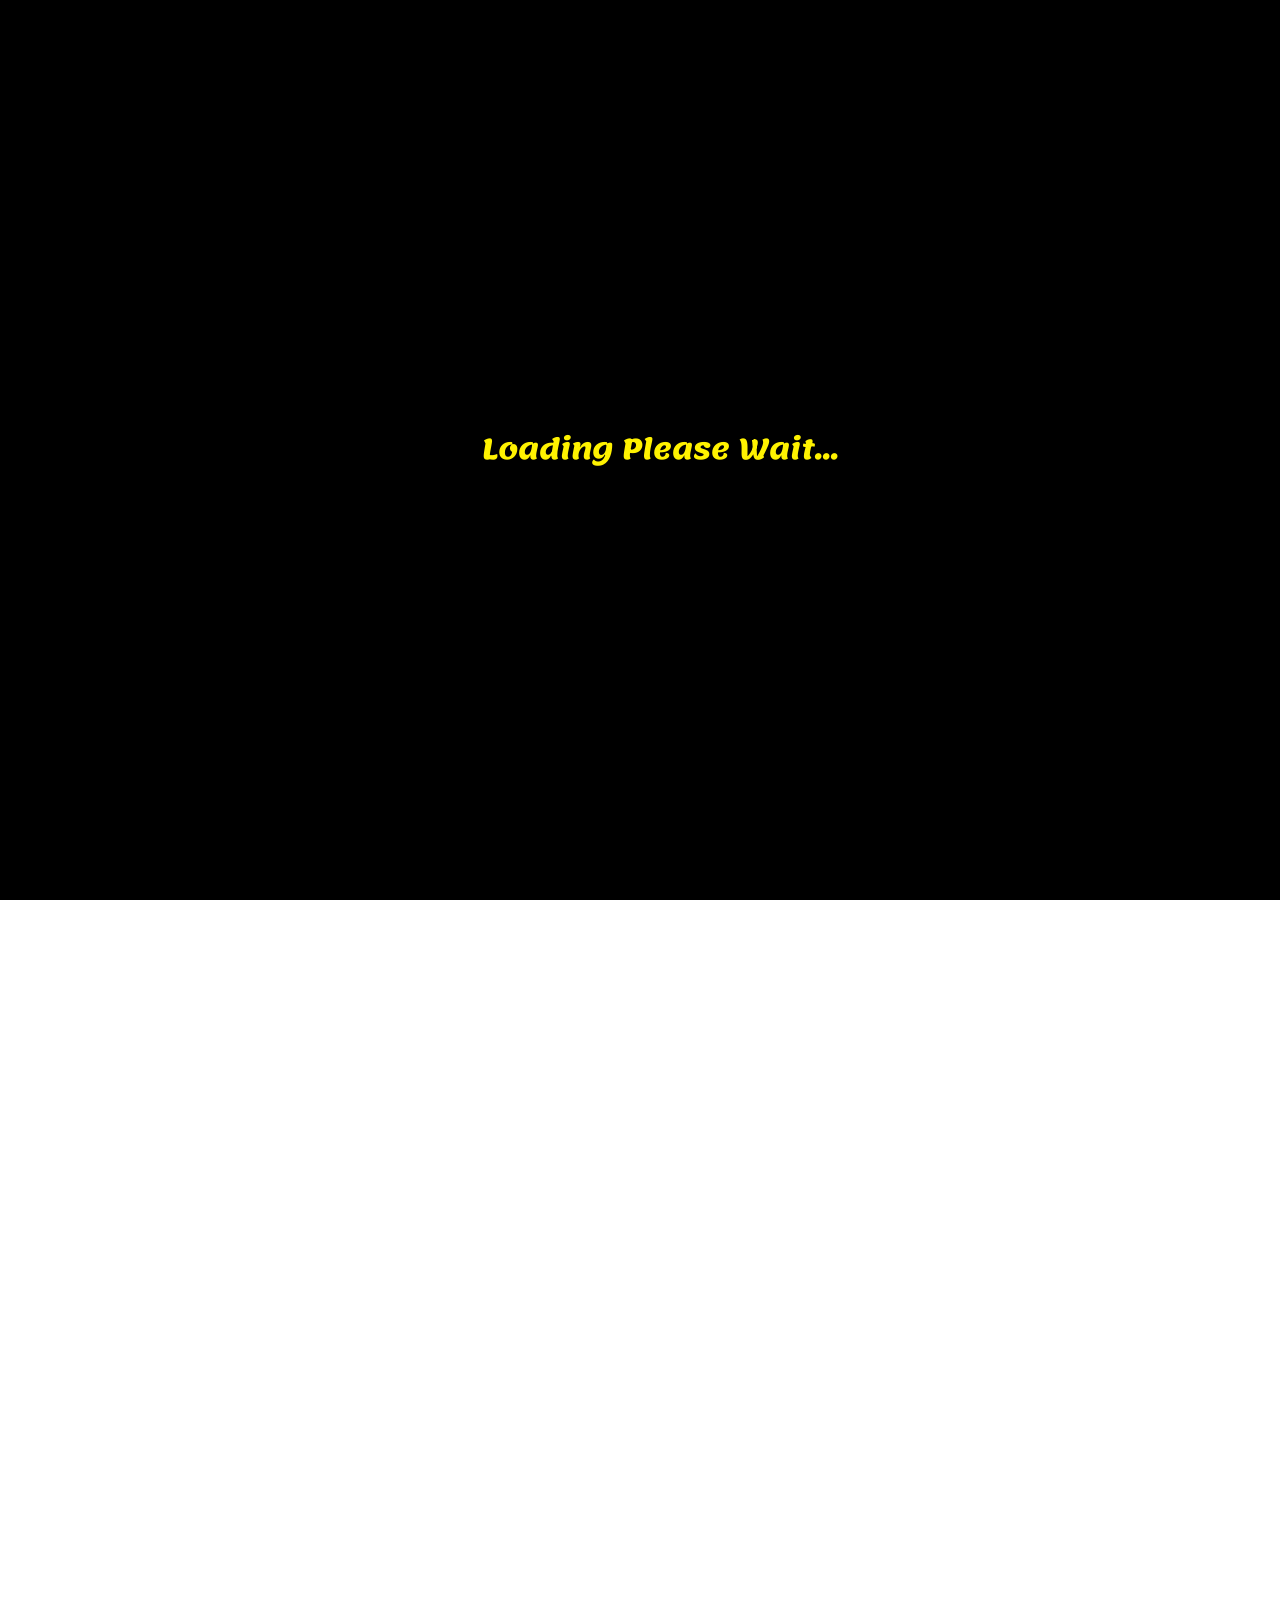
==== commit bb7054ab: "edit" ====
--- a/index.html
+++ b/index.html
@@ -4,7 +4,7 @@
 
 <head>
 	<meta charset="utf-8">
-	<meta name="theme-color" content="#00bb94">
+	<meta name="theme-color" content="#000">
 	<meta name="viewport" content="width=device-width, initial-scale=1.0">
 	<meta http-equiv="X-UA-Compatible" content="IE=edge">
 	<title> Restaurant </title>
@@ -52,7 +52,8 @@
 						</g>
 					</svg>
 					<div class="d-none d-sm-inline-block ms-3 mb-0 h3 logo-name"><span>K</span>an <span>D</span>on</div>
-				</a><button class="navbar-toggler" type="button" data-bs-toggle="collapse" data-bs-target="#link-of-nav"
+				</a>
+				<button class="navbar-toggler" type="button" data-bs-toggle="collapse" data-bs-target="#link-of-nav"
 					aria-label="Toggle Navigation" aria-controls="link-of-nav" aria-expanded="false"><span
 						class="fas fa-hamburger" id="nav-icon"></span></button>
 				<div class="collapse navbar-collapse pt-4 pt-md-0" id="link-of-nav">
